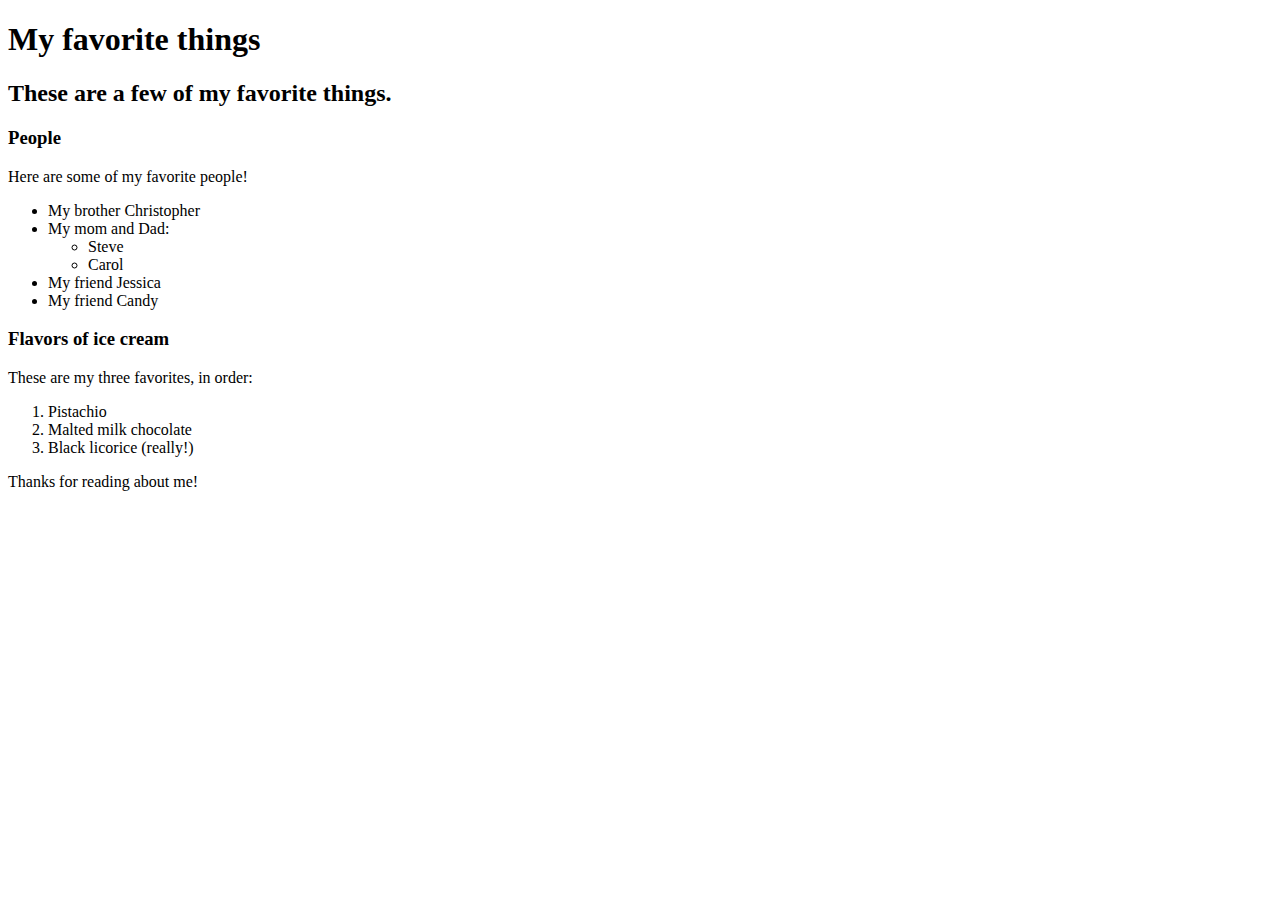
==== favorite-things.html @ 040115f6 "add webpage with info on favorite things" ====
<!DOCTYPE html>
<html>
    <head>
      <title>Michael's favorite things</title>
    </head>
    <body>
      <h1>My favorite things</h1>
      <h2>These are a few of my favorite things.</h2>

      <h3>People</h3>
      <p> Here are some of my favorite people!</p>
      <ul>
        <li>My brother Christopher</li>
        <li>My mom and Dad:</li>
          <ul>
            <li>Steve</li>
            <li>Carol</li>
          </ul>
        <li>My friend Jessica</li>
        <li>My friend Candy</li>
      </ul>

      <h3>Flavors of ice cream</h3>
      <p>These are my three favorites, in order:</p>
      <ol>
        <li>Pistachio</li>
        <li>Malted milk chocolate</li>
        <li>Black licorice (really!)</li>
      </ol>

      <p>Thanks for reading about me!</p>
    </body>
</html>
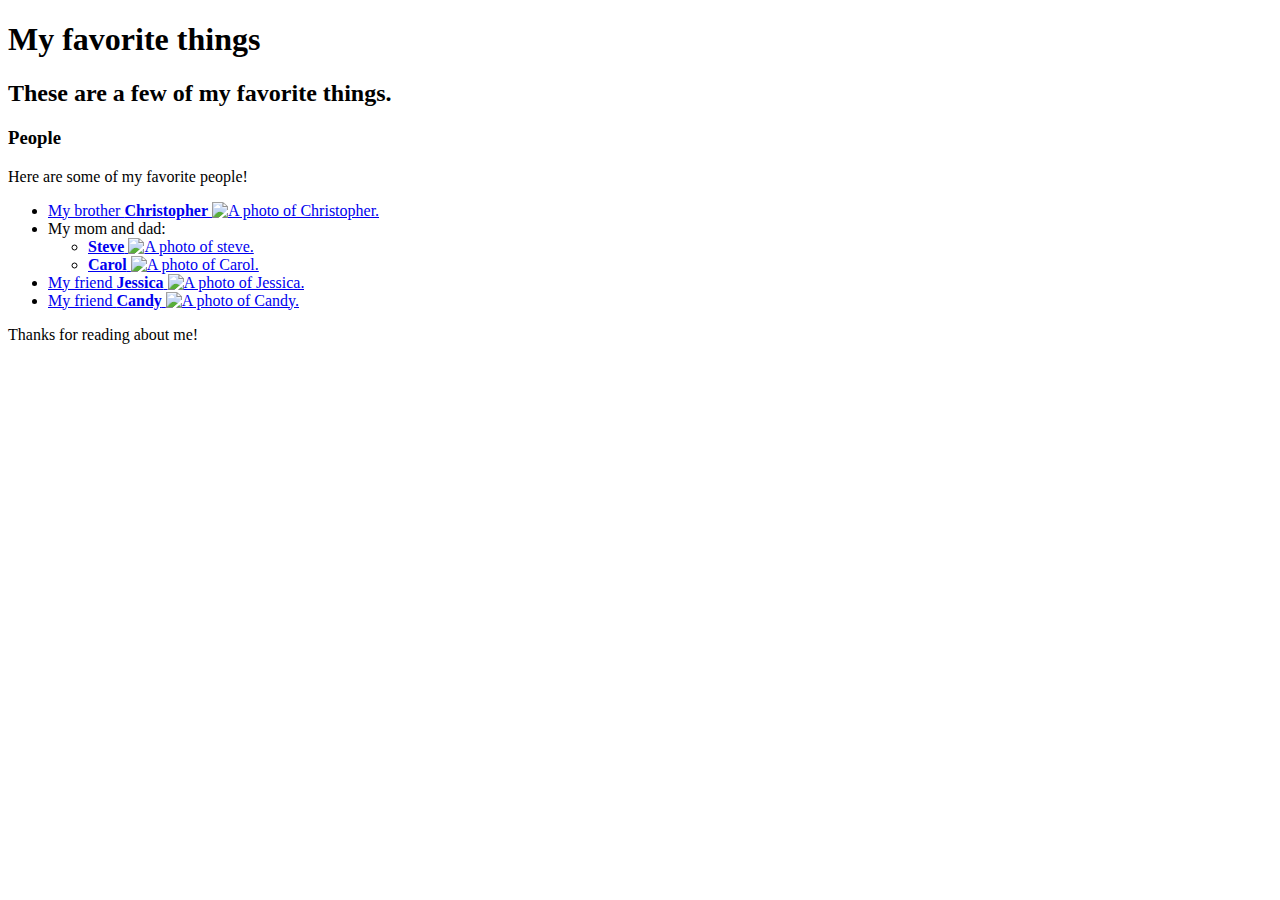
==== commit f68c2d1a: "added inline elements to favorite-things.html" ====
--- a/favorite-things.html
+++ b/favorite-things.html
@@ -10,24 +10,42 @@
       <h3>People</h3>
       <p> Here are some of my favorite people!</p>
       <ul>
-        <li>My brother Christopher</li>
-        <li>My mom and Dad:</li>
+        <li>
+          <a href="http://www.example.com/christopher.html">
+            My brother <strong>Christopher</strong>
+            <img src="img/christopher.jpg" alt="A photo of Christopher.">
+          </a>
+        </li>
+        <li>My mom and dad:</li>
           <ul>
-            <li>Steve</li>
-            <li>Carol</li>
+            <li>
+              <a href="http://www.example.com/steve.html">
+                <strong>Steve</strong>
+                <img src="img/steve.jpeg" alt="A photo of steve.">
+              </a>
+            </li>
+            <li>
+              <a href="http://www.example.com/carol.html">
+                <strong>Carol</strong>
+                <img src="img/carol.jpeg" alt="A photo of Carol.">
+              </a>
+            </li>
           </ul>
-        <li>My friend Jessica</li>
-        <li>My friend Candy</li>
+        </li>
+        <li>
+          <a href="http://www.example.com/jessica.html">
+            My friend <strong>Jessica</strong>
+            <img src="img/jessica.jpeg" alt="A photo of Jessica.">
+          </a>
+        </li>
+        <li>
+          <a href="http://www.example.com/candy.html">
+            My friend <strong>Candy</strong>
+            <img src="img/candy.jpeg" alt="A photo of Candy.">
+          </a>
+        </li>
       </ul>
-
-      <h3>Flavors of ice cream</h3>
-      <p>These are my three favorites, in order:</p>
-      <ol>
-        <li>Pistachio</li>
-        <li>Malted milk chocolate</li>
-        <li>Black licorice (really!)</li>
-      </ol>
-
+      
       <p>Thanks for reading about me!</p>
     </body>
 </html>